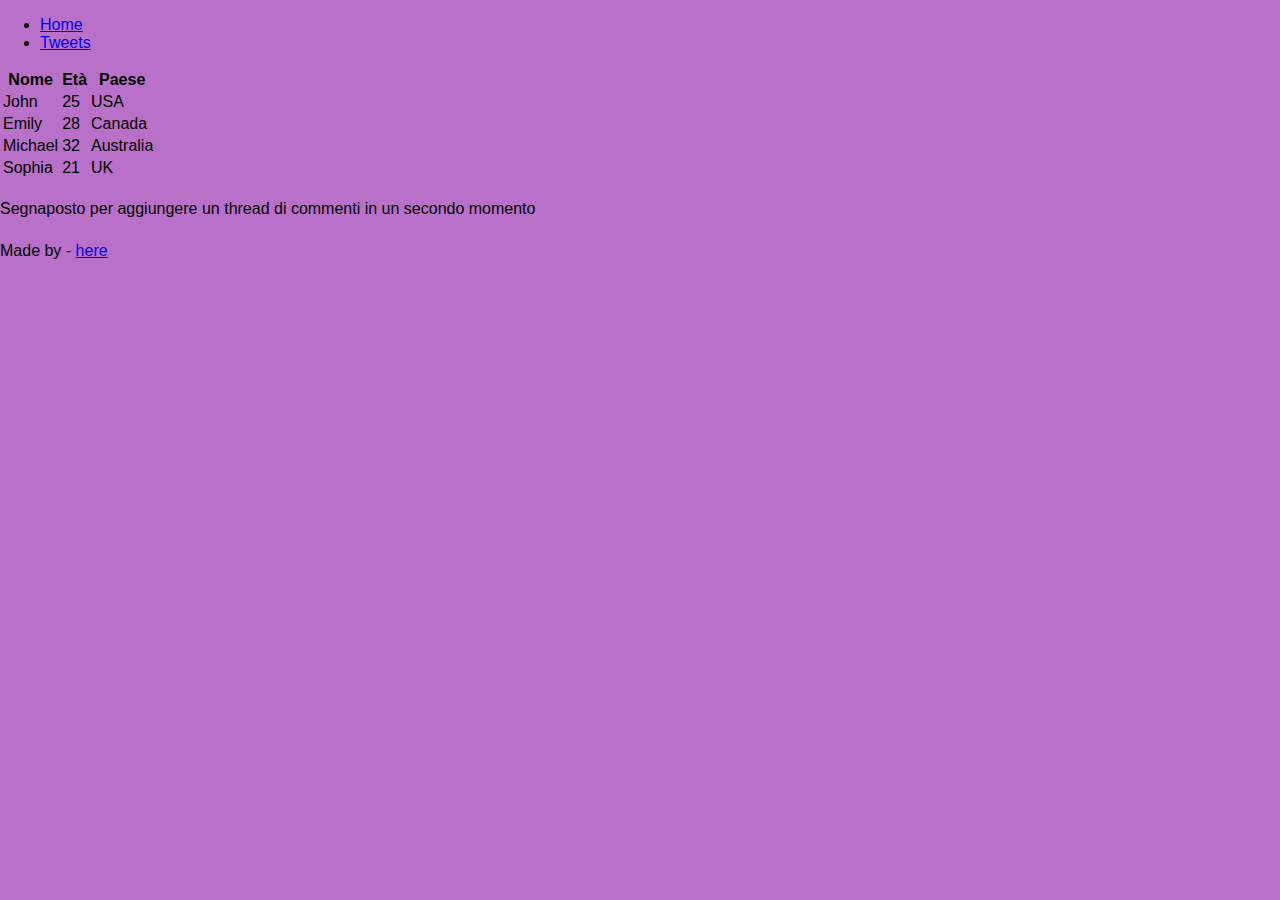
==== css_basic/index.html @ 492f6ea8 "new files" ====
<!DOCTYPE html>
<html lang="en">
<head>
    <meta charset="UTF-8">
    <meta name="viewport" content="width=device-width, initial-scale=1.0">
    <title>Home Page</title> 
    <link href="base.css" rel="stylesheet">
    <link href="styles.css" rel="stylesheet">

</head>
<body>
    <header>
        <ul>
            <li><a href="index.html">Home</a></li>
            <li><a href="tweets.html">Tweets</a></li>
        </ul>
    </header>
    <main>
        <article>
            <!-- Contenuto della tua homepage -->

            <!-- Inizio del contenitore per la tabella degli studenti -->
            <table>
                <thead>
                    <tr>
                        <th>Nome</th>
                        <th>Età</th>
                        <th>Paese</th>
                    </tr>
                </thead>
                <tbody>
                    <tr>
                        <td>John</td>
                        <td>25</td>
                        <td>USA</td>
                    </tr>
                    <tr>
                        <td>Emily</td>
                        <td>28</td>
                        <td>Canada</td>
                    </tr>
                    <tr>
                        <td>Michael</td>
                        <td>32</td>
                        <td>Australia</td>
                    </tr>
                    <tr>
                        <td>Sophia</td>
                        <td>21</td>
                        <td>UK</td>
                    </tr>
                </tbody>
            </table>
            <!-- Fine del contenitore per la tabella degli studenti -->
        </article>
        <aside>
            <p>Segnaposto per aggiungere un thread di commenti in un secondo momento</p>
        </aside>
    </main>
    <footer>
        <p>Made by <YOUR NAME> - <a href="<ANY LINK>" target="_blank">here</a></p>
    </footer>
</body>
</html>
---- css_basic/styles.css ----
body {
    font-family: Arial, sans-serif;
    margin: 0;
    padding: 0;
    background-color: #b970c8;
}

h1, h2, h3, h4, h5, h6 {
    color: #020000;
}

p {
    line-height: 1.6;
}

.container {
    width: 80%;
    margin: auto;
    overflow: hidden;
}
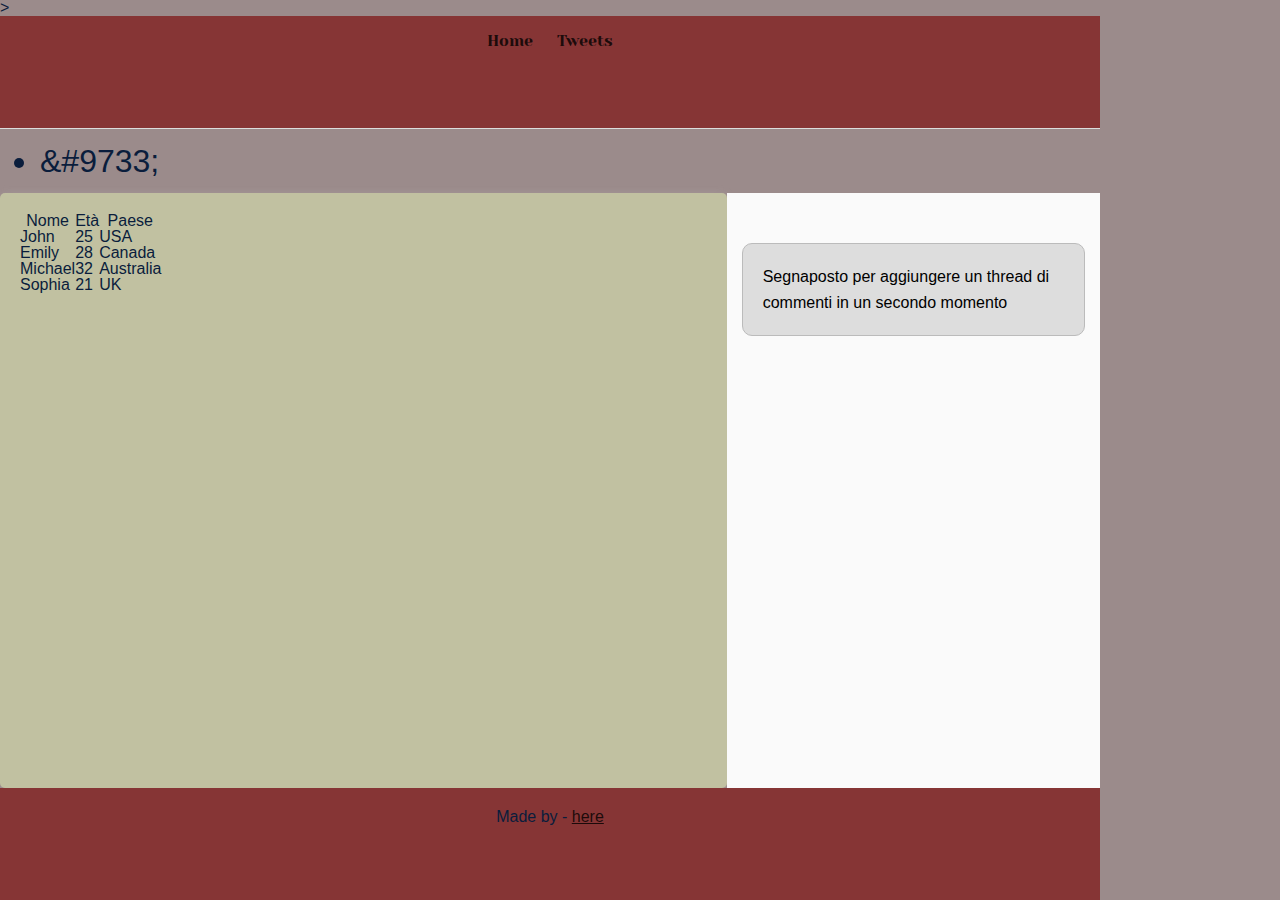
==== commit 6ff59cc5: "new files" ====
--- a/css_basic/index.html
+++ b/css_basic/index.html
@@ -1,6 +1,7 @@
 <!DOCTYPE html>
 <html lang="en">
-<head>
+<head <meta name="viewport" content="width=device-width, initial-scale=1.0">
+    >
     <meta charset="UTF-8">
     <meta name="viewport" content="width=device-width, initial-scale=1.0">
     <title>Home Page</title> 
@@ -8,13 +9,14 @@
     <link href="styles.css" rel="stylesheet">
 
 </head>
-<body>
+<body class="works_on_smartphone" >
     <header>
         <ul>
             <li><a href="index.html">Home</a></li>
             <li><a href="tweets.html">Tweets</a></li>
         </ul>
     </header>
+    <ul> <li class="logo">&amp;#9733;</li> <!-- Sostituisci con il tuo carattere unicode --> <!-- Altri elementi dell'elenco --> </ul>
     <main>
         <article>
             <!-- Contenuto della tua homepage -->
--- a/css_basic/base.css
+++ b/css_basic/base.css
@@ -0,0 +1,200 @@
+/* Importing webfonts */
+/* (If you're learning CSS, you should disregard that) */
+
+@import url(https://fonts.googleapis.com/css?family=Yeseva+One);
+@import url(https://fonts.googleapis.com/css?family=Josefin+Sans:400,700,700italic,400italic);
+
+
+/* CSS reset rules */
+
+html, body {
+	height: 100%;
+	min-height: 100%;
+}
+html, body, div, span, applet, object, iframe,
+h1, h2, h3, h4, h5, h6, p, blockquote, pre,
+a, abbr, acronym, address, big, cite, code,
+del, dfn, img, ins, kbd, q, s, samp,
+small, strike, sub, sup, tt, var,
+b, u, i, center,
+dl, dt, dd,
+fieldset, form, label, legend,
+table, caption, tbody, tfoot, thead, tr, th, td,
+article, aside, canvas, details, embed, 
+figure, figcaption, footer, header, hgroup, 
+menu, nav, output, ruby, section, summary,
+time, mark, audio, video {
+	margin: 0;
+	padding: 0;
+	border: 0;
+	font-size: 100%;
+	font: inherit;
+	vertical-align: baseline;
+}
+/* HTML5 display-role reset for older browsers */
+article, aside, details, figcaption, figure, 
+footer, header, hgroup, menu, nav, section {
+	display: block;
+}
+body {
+	line-height: 1;
+}
+blockquote, q {
+	quotes: none;
+}
+blockquote:before, blockquote:after,
+q:before, q:after {
+	content: '';
+	content: none;
+}
+table {
+	border-collapse: collapse;
+	border-spacing: 0;
+}
+
+
+/* Fonts and colors */
+
+body {
+	font-family: 'Josefin Sans', serif;
+	color: rgba(0, 0, 0, 0.8);
+}
+h1, h2, h3, h4, h5, h6, header {
+	font-family: 'Yeseva One', sans-serif;
+}
+article {
+}
+header {
+	border-bottom: 1px solid rgb(221,221,221);
+	transition: border-bottom-color 1s ease;
+}
+header a {
+	color: rgba(0, 0, 0, 0.8);
+}
+aside {
+	background: #FAFAFA;
+}
+aside p {
+	border: 1px solid #bbb;
+	background: #ddd;
+	color: black;
+}
+footer a {
+	color: rgba(0, 0, 0, 0.8);
+}
+a {
+	color: #F80002;
+}
+
+
+/* Positioning and margins */
+
+@media (min-width: 1100px) {
+	body {
+		width: 1100px;
+		margin: 0 auto;
+	}
+}
+
+article {
+	padding: 50px 15px;
+}
+article > *:first-child {
+	margin-top: 0;
+}
+aside {
+	padding: 50px 15px;
+}
+header .right {
+	float: right;
+	margin: 0 10px 15px;
+}
+
+
+/* Header */
+header {
+	padding: 20px 0;
+	height: 80px;
+}
+header ul {
+	list-style: none;
+	margin: 0;
+	padding: 0;
+}
+header li {
+	display: inline;
+	vertical-align:middle;
+}
+header li:first-child {
+	margin: 0;
+}
+header li a {
+	margin: 0 10px;
+}
+header li.logo {
+	font-size: 36px;
+}
+header a {
+	text-decoration: none;
+}
+
+
+/* Aside */
+
+aside p {
+	border-radius: 10px;
+	padding: 20px 20px;
+}
+
+
+/* Footer */
+
+footer {
+	padding: 5px 15px;
+	height: 80px;
+}
+
+
+/* Text styles and margins */
+
+p {
+	margin-bottom: 15px;
+}
+h1 {
+	font-size: 36px;
+	margin: 40px 0 20px;
+}
+h2 {
+	font-size: 32px;
+	margin: 30px 0 15px;
+}
+h3 {
+	font-size: 28px;
+	margin: 25px 0 10px;
+}
+h4 {
+	font-size: 20px;
+	font-weight: bold;
+	margin: 20px 0 10px;
+}
+h5 {
+	font-size: 18px;
+	font-weight: bold;
+	margin: 15px 0 10px;
+}
+h6 {
+	font-weight: bold;
+	margin: 5px 0;
+}
+
+@media (max-width: 800px) {
+  body.works_on_smartphone {
+  	display: block;
+  }
+  body.works_on_smartphone main {
+  	display: block;
+  }
+  header .right {
+  	float: none;
+  }
+}--- a/css_basic/styles.css
+++ b/css_basic/styles.css
@@ -2,11 +2,17 @@
     font-family: Arial, sans-serif;
     margin: 0;
     padding: 0;
-    background-color: #b970c8;
+     background-color: #9b8b8b; /* Cambia il colore dello sfondo */
+     color: #0a1d3c; /* Cambia il colore del testo */
+      
+      
 }
-
+.logo {
+    font-size: 2rem; /* Aumenta la dimensione del carattere */
+  }
+  
 h1, h2, h3, h4, h5, h6 {
-    color: #020000;
+    color: #080000;
 }
 
 p {
@@ -18,3 +24,37 @@
     margin: auto;
     overflow: hidden;
 }
+body {
+    display: flex;
+    flex-direction: column;
+    margin: 0;
+    padding: 0;
+}
+
+main {
+    display: flex;
+    flex-direction: row;
+    flex: auto;
+}
+
+article {
+    flex: 2;
+    overflow-y: auto;
+    padding: 20px;
+    background-color: #c1c1a1;
+    border-radius: 5px;
+    box-shadow: 0 0 10px rgba(236, 234, 234, 0.1);
+    
+    
+}
+
+aside {
+    flex: 1;
+    overflow-y: auto;
+}
+
+header, footer {
+    padding: 1em;
+    background-color: #863535;
+    text-align: center;
+}
